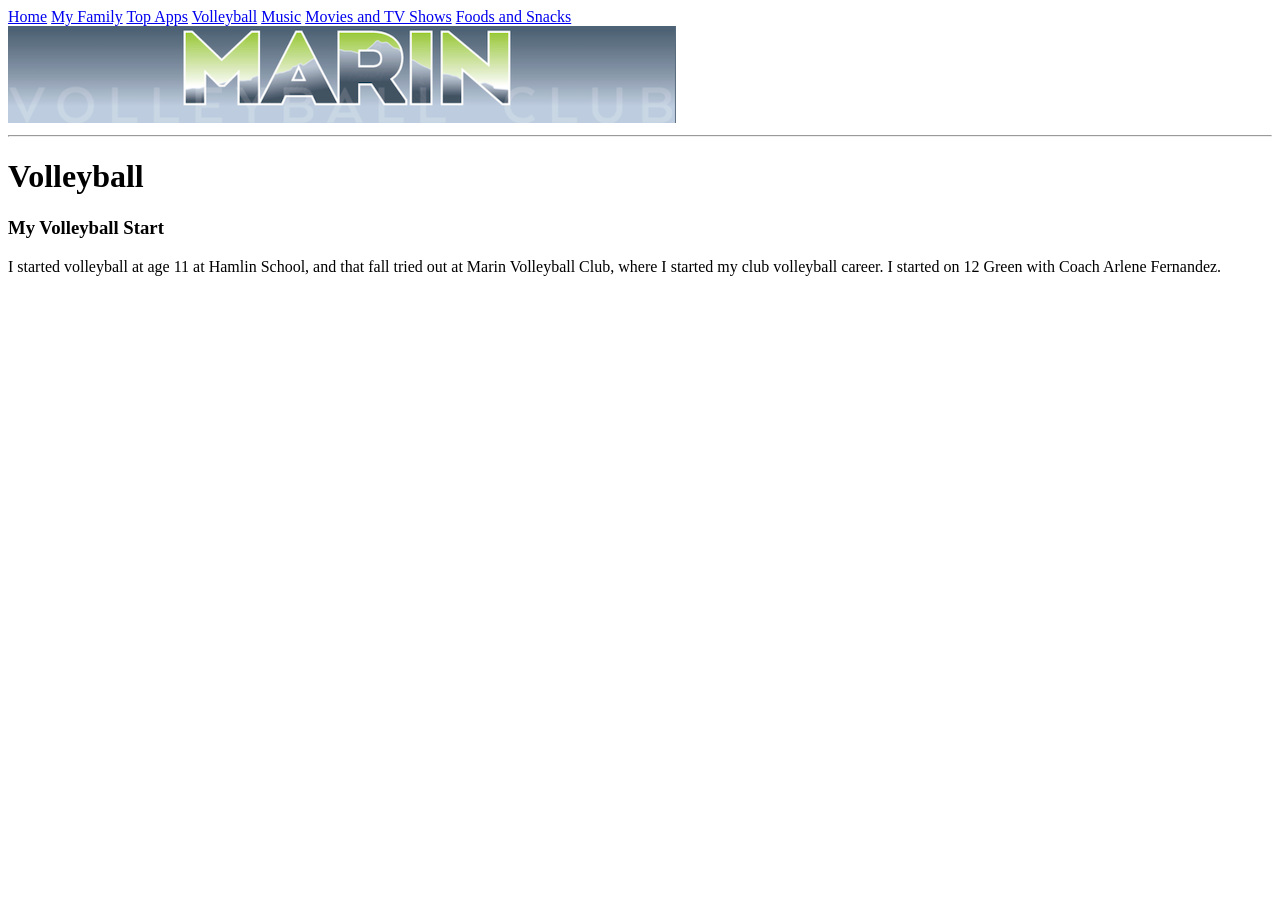
==== Activities.html @ 5e026145 "Add files via upload" ====
<!DOCTYPE html>
<html>
<head>
	<div class="nav">
<a href="index.html">Home</a>
<a href="Family.html">My Family</a>
<a href="Apps.html">Top Apps</a>
<a href="Volleyball.html">Volleyball</a>
<a href="Music.html">Music</a>
<a href="Movies.html">Movies and TV Shows</a>
<a href="Snacks.html">Foods and Snacks</a>
</div>
	<img src="MarinLogo.png" alt="Error"/>


	
	<hr>
</head>	
<body id="Activities">


<h1>Volleyball</h1>
<h3>My Volleyball Start</h3>
<p>I started volleyball at age 11 at Hamlin School, and that fall tried out at Marin Volleyball Club, where I started my club volleyball career. I started on 12 Green with Coach Arlene Fernandez. </p>



	

</body>
</html>
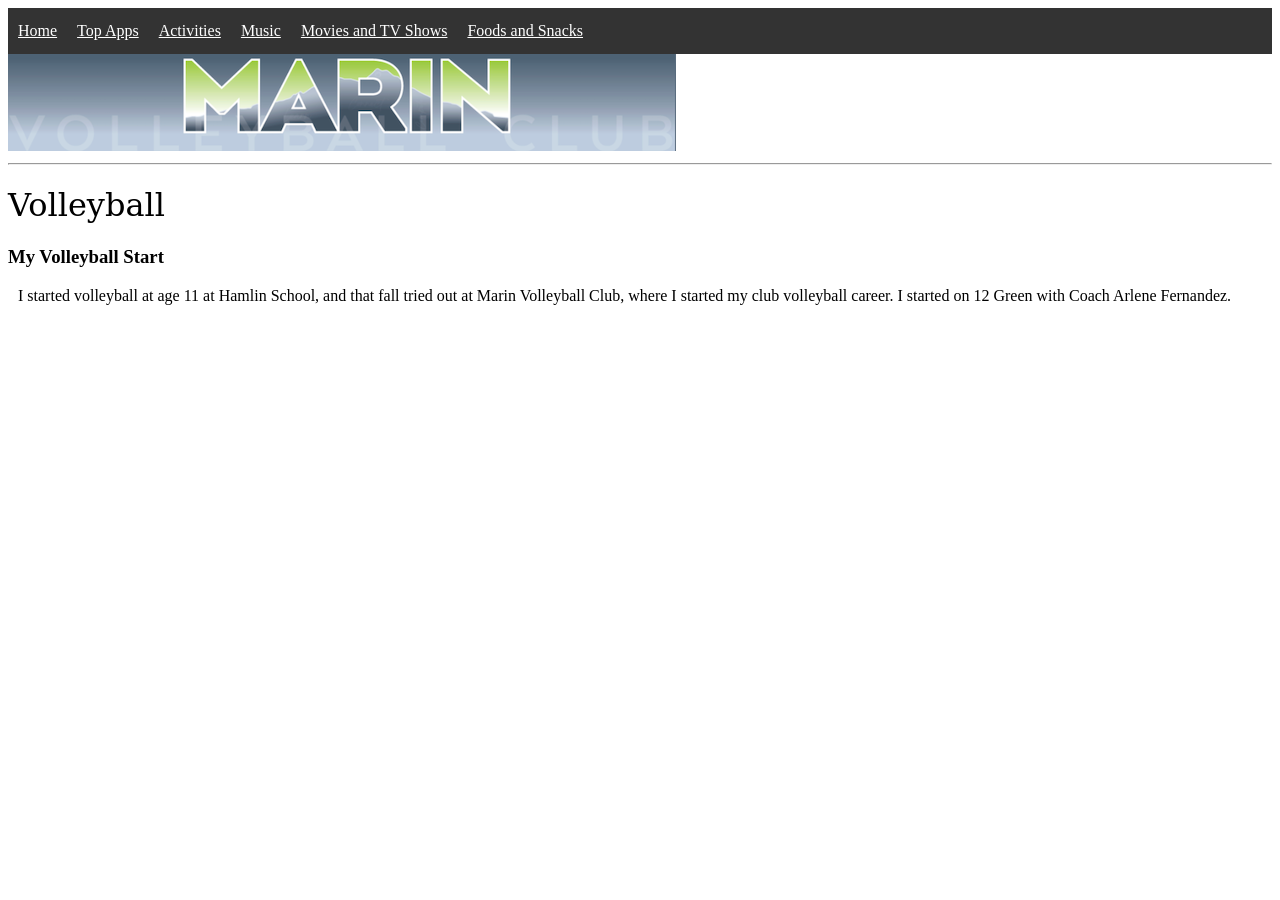
==== commit 892fb4a1: "Add files via upload" ====
--- a/Activities.html
+++ b/Activities.html
@@ -1,22 +1,22 @@
 <!DOCTYPE html>
 <html>
 <head>
-	<div class="nav">
+	<title>Activities</title>
+	<link href="style.css" type="text/css" rel="stylesheet"/>
+	
+	
+</head>	
+<body id="Activities">
+<div class="nav">
 <a href="index.html">Home</a>
-<a href="Family.html">My Family</a>
 <a href="Apps.html">Top Apps</a>
-<a href="Volleyball.html">Volleyball</a>
+<a href="Activities.html">Activities</a>
 <a href="Music.html">Music</a>
 <a href="Movies.html">Movies and TV Shows</a>
 <a href="Snacks.html">Foods and Snacks</a>
 </div>
 	<img src="MarinLogo.png" alt="Error"/>
-
-
-	
-	<hr>
-</head>	
-<body id="Activities">
+<hr>
 
 
 <h1>Volleyball</h1>
--- a/style.css
+++ b/style.css
@@ -0,0 +1,87 @@
+
+
+ h1 {
+  font-family: "Gibson", "serif";
+  font-weight: 400;
+  font-style: normal;
+ }
+
+
+
+
+
+
+}
+
+body {
+	margin: 0;
+	padding:0;
+}	
+
+h2, p {
+	margin: 10px;
+}
+
+/*ul{
+	list-style-type: none;
+	margin:0;
+	padding:0;
+	overflow: hidden;
+	background-color: #333333;
+}
+
+ul li {
+	float: left;
+}
+
+ul li a {
+	display: block;
+	color: white;
+	text-align: center;
+	padding: 14px 10px;
+}
+
+
+ul li a:hover {
+  background-color: #111111;
+}*/
+
+ul{
+		list-style-type: none;
+}
+.nav {
+
+	margin:0;
+	padding:0;
+	overflow: hidden;
+	background-color: #333333;
+}
+
+.nav a {
+	float: left;
+}
+
+.nav a {
+	display: block;
+	color: white;
+	text-align: center;
+	padding: 14px 10px;
+}
+
+
+.nav a:hover {
+  background-color: #111111;
+}
+
+.container {
+display: grid;
+grid-template-columns: 2fr 1fr;
+justify-items: center;
+align-items: center;
+padding: 3px;
+}
+
+.container div {
+	padding:10px;
+	margin: 5px;
+}
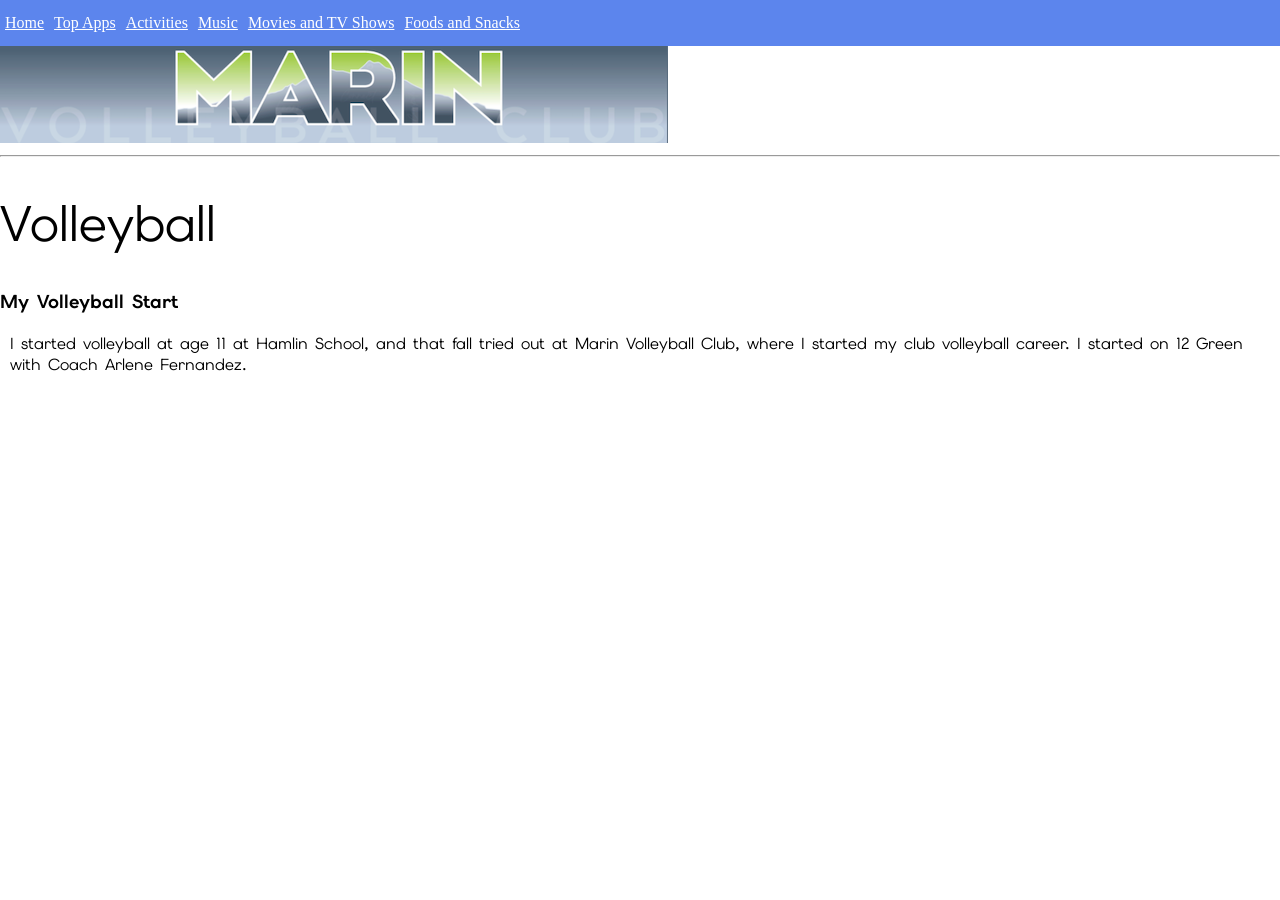
==== commit e2061198: "Add files via upload" ====
--- a/Activities.html
+++ b/Activities.html
@@ -3,8 +3,14 @@
 <head>
 	<title>Activities</title>
 	<link href="style.css" type="text/css" rel="stylesheet"/>
-	
-	
+	<style>
+		h1 {
+			font-size: 50px;
+		}
+	</style>
+		<link rel="preconnect" href="https://fonts.googleapis.com">
+<link rel="preconnect" href="https://fonts.gstatic.com" crossorigin>
+<link href="https://fonts.googleapis.com/css2?family=Elms+Sans:ital,wght@0,100..900;1,100..900&display=swap" rel="stylesheet">
 </head>	
 <body id="Activities">
 <div class="nav">
--- a/style.css
+++ b/style.css
@@ -1,17 +1,10 @@
-
-
- h1 {
+h1 {
   font-family: "Gibson", "serif";
   font-weight: 400;
   font-style: normal;
  }
 
-
-
-
-
-
-}
+ 
 
 body {
 	margin: 0;
@@ -54,7 +47,7 @@
 	margin:0;
 	padding:0;
 	overflow: hidden;
-	background-color: #333333;
+	background-color: #5c85ed;
 }
 
 .nav a {
@@ -65,12 +58,12 @@
 	display: block;
 	color: white;
 	text-align: center;
-	padding: 14px 10px;
+	padding: 14px 5px;
 }
 
 
 .nav a:hover {
-  background-color: #111111;
+  background-color: #bda3ff;
 }
 
 .container {
@@ -84,4 +77,11 @@
 .container div {
 	padding:10px;
 	margin: 5px;
+}
+
+h1, h2, h3, p, li {
+  font-family: "Elms Sans", sans-serif;
+  font-optical-sizing: auto;
+  font-weight: <weight>;
+  font-style: normal;
 }
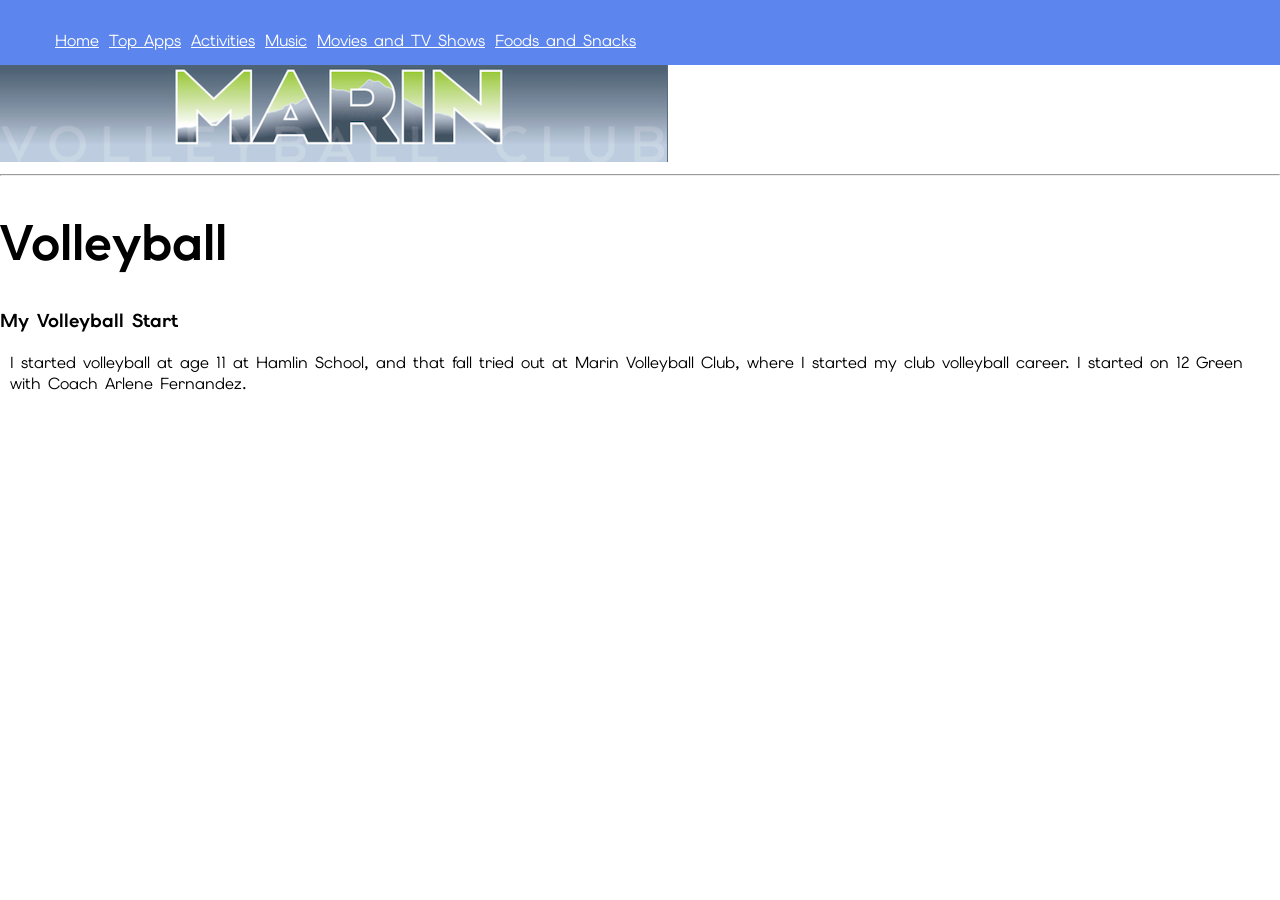
==== commit bc300c14: "Add files via upload" ====
--- a/Activities.html
+++ b/Activities.html
@@ -14,12 +14,13 @@
 </head>	
 <body id="Activities">
 <div class="nav">
-<a href="index.html">Home</a>
-<a href="Apps.html">Top Apps</a>
-<a href="Activities.html">Activities</a>
-<a href="Music.html">Music</a>
-<a href="Movies.html">Movies and TV Shows</a>
-<a href="Snacks.html">Foods and Snacks</a>
+<ul>
+  <p><a href="index.html">Home</a></p>
+  <p><a href="Apps.html">Top Apps</a></p>
+  <p><a href="Activities.html">Activities</a></p>
+<p><a href="Music.html">Music</a></p>
+<p><a href="Movies.html">Movies and TV Shows</a></p><p><a href="Snacks.html">Foods and Snacks</a></p>
+</ul>
 </div>
 	<img src="MarinLogo.png" alt="Error"/>
 <hr>
--- a/style.css
+++ b/style.css
@@ -1,10 +1,4 @@
-h1 {
-  font-family: "Gibson", "serif";
-  font-weight: 400;
-  font-style: normal;
- }
 
- 
 
 body {
 	margin: 0;
